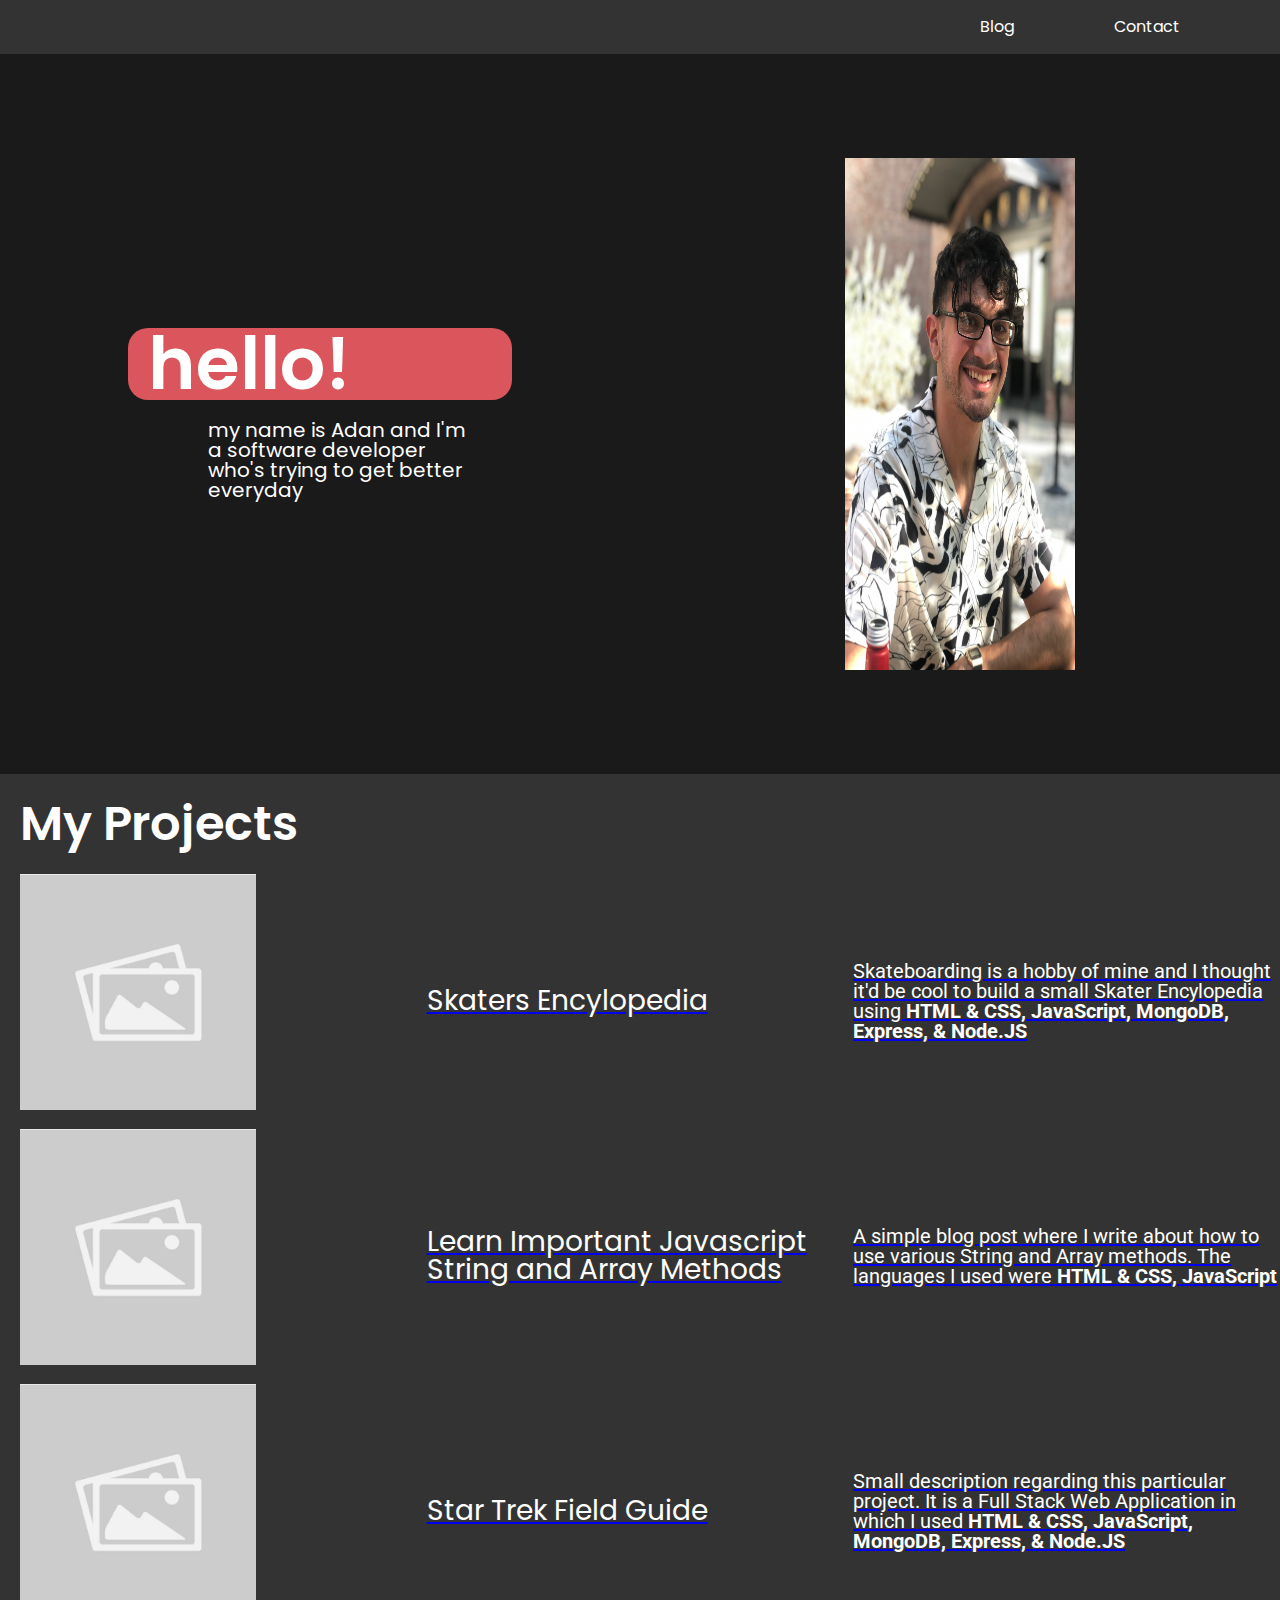
==== index.html @ b574f42c "trying this again" ====
<!DOCTYPE html>
<html lang="en">
<head>
    <meta charset="UTF-8">
    <meta http-equiv="X-UA-Compatible" content="IE=edge">
    <meta name="viewport" content="width=device-width, initial-scale=1.0">
    <title>Landing Page</title>
    <link rel="stylesheet" href="landingPageStyle.css">

    <!-- FONTS -->
    <link rel="stylesheet" href="https://fonts.googleapis.com/css?family=Open+Sans:300,300i,400,400i,600,600i,700,700i|Roboto:300,300i,400,400i,500,500i,600,600i,700,700i|Poppins:300,300i,400,400i,500,500i,600,600i,700,700i">
    <link rel="stylesheet" href="termsStyle.css">


</head>
<body>

    <header>
        <nav>
            <div class="header-imageDiv">
                <img src="#" alt="">
            </div>
            <ul>
                <a href="blogIndex.html">
                    <li>Blog</li>
                </a>
                <a href="#">
                    <li>Contact</li>
                </a>
            </ul>
        </nav>
    </header>

    <main>
        <section>
            <div class="hello-div">
                <h1>hello!</h1>
            </div>
            
            <div class="aboutMe-div">
                <p class="first-para">my name is Adan and I'm a software developer who's trying to get better everyday</p>

            </div>

        </section>
        <section>
            <div class="image-div">
                <img src="./images/me_InVegas.jpg" alt="">
            </div>
        </section>
    </main>

    <div class="h2-class">
        <h2 class="h2-title">My Projects</h2>
    </div>
    <section class="projects-sec">

        <a href="#">
            
            <article class="project-1">
                <div class="proj-img">
                    <img src="images/placeholder_image.jpg" alt="">
                </div>
                <h3> 
                    Skaters Encylopedia
                </h3>
                
                <p>Skateboarding is a hobby of mine and I thought it'd be cool to build a small Skater Encylopedia using <strong> HTML & CSS, JavaScript, MongoDB, Express, & Node.JS </strong>
                </p>
            </article>
        </a>
        <a href="#">
            <article class="project-2">
                <div class="proj-img">
                    <img src="images/placeholder_image.jpg" alt="">
                </div>
                <h3> 
                    Learn Important Javascript String and Array Methods 
                </h3>
                

                <p>A simple blog post where I write about how to use various String and Array methods. The languages I used were<strong> HTML & CSS, JavaScript</strong>
                </p>
                
            </article>
        </a>
        <a href="#">
            <article class="project-3">
                <div class="proj-img">
                    <img src="images/placeholder_image.jpg" alt="">
                </div>
                <h3> 
                    Star Trek Field Guide
                </h3>

                <p>Small description regarding this particular project. It is a Full Stack Web Application in which I used <strong> HTML & CSS, JavaScript, MongoDB, Express, & Node.JS </strong>
                </p>
                
            </article>
        </a>

    </section>
    
</body>
</html>
---- landingPageStyle.css ----
* {
    box-sizing: border-box;
    border: none !important;
  }
  
  /* Clear fix hack */
  .clearfix:after {
       content: ".";
       display: block;
       clear: both;
       visibility: hidden;
       line-height: 0;
       height: 0;
  }
  
  .clear {
      clear: both;
  }

html, body, div, span, applet, object, iframe,
h1, h2, h3, h4, h5, h6, p, blockquote, pre,
a, abbr, acronym, address, big, cite, code,
del, dfn, em, img, ins, kbd, q, s, samp,
small, strike, strong, sub, sup, tt, var,
b, u, i, center,
dl, dt, dd, ol, ul, li,
fieldset, form, label, legend,
table, caption, tbody, tfoot, thead, tr, th, td,
article, aside, canvas, details, embed,
figure, figcaption, footer, header, hgroup,
menu, nav, output, ruby, section, summary,
time, mark, audio, video {
	margin: 0;
	padding: 0;
	border: 0;
	font-size: 100%;
	font: inherit;
	vertical-align: baseline;
}
/* HTML5 display-role reset for older browsers */
article, aside, details, figcaption, figure,
footer, header, hgroup, menu, nav, section {
	display: block;
}
body {
	line-height: 1;
}
ol, ul {
	list-style: none;
}
blockquote, q {
	quotes: none;
}
blockquote:before, blockquote:after,
q:before, q:after {
	content: '';
	content: none;
}
table {
	border-collapse: collapse;
	border-spacing: 0;
}

/* MY CSS */

header {
    height: 6vh;
    /* border: 2px solid black; */
    background-color: #333333;
}

header > nav {
    border: 2px solid lightgreen;
    display: flex;
    height: 100%;
    font-family: 'Poppins', sans-serif;
}

header > nav > .header-imageDiv {
    border: 2px solid brown;
    width: 10%;
}

header > nav > ul {
    display: flex; 
    justify-content: end;
    align-items: center;
    width: 90%;
    border: 2px solid lightcoral;
}

header > nav > ul li {
    border: 2px solid black;
    display: inline-block;
    margin-right: 100px;
    color: white;
}

/* configuring title and small paragraph under here */
main {
    border: 1px solid red;
    height: 80vh;
    display: flex;
}

main > section {
    width: 50%;
    border: 3px solid red;
    background-color: #1a1a1a;

    display: flex;
    flex-direction: column;
    justify-content: center;
    align-items: center;
}

.hello-div {
    background-color: #da555c;
    border-radius: 20px;
    color: white;
    border: 2px solid green;
    width: 60%;
    height: 10%;
    display: flex;
    align-items: center;
}

.hello-div > h1 {
    font-family: 'Poppins', sans-serif;
    font-size: 72px;
    font-weight: 600;
    padding-left: 20px;
}

.aboutMe-div {
    border: 2px solid purple;
    width: 50%;
    padding-left: 48px;
    margin-top: 20px;

}

.first-para {
    border: 2px solid red;
    font-family: 'Poppins', sans-serif;
    color: white;
    font-size: 20px;
    width: 100%;
}

/* .first-para + p {
    border: 2px solid lightgreen;
    font-sipx;
    width: 45%;
} */

.image-div {
    display: flex;
    justify-content: center;
    border: 3px solid green;
}

/* configuring image and image div  under here  */

main > section + section {
    border: 3px solid purple;
    display: flex;
    align-items: center;
}

main > section + section > div > img {
    width: 60%;
}

/* configuring projects section under here */

.h2-class {
    border: 2px solid blue;
    height: 100px;
    display: flex;
    background-color: #333333;
    color: white;
}

.h2-title {
    font-size: 48px;
    font-weight: 600;
    font-family: 'Poppins', sans-serif;
    border: 2px solid green;
    padding-left: 20px;
    display: flex;
    align-items: center;
}

.projects-sec {
    border: 2px solid blue;
    background-color: #333333;
    color: white;
    display: flex;
    flex-direction: column;
    
}

.projects-sec > a {
    border: 2px solid red;

}

.projects-sec > a > article {
    border: 3px solid green;
    display: flex;
    align-items: center;
    color: white;
    text-decoration: none;
}

.proj-img {
    border: 2px solid pink;
    width: 33.3333%;
    padding-bottom: 16px;
}

.proj-img > img {
    width: 60%;
    border: 2px solid black;
    border-top-left-radius: 16px;
    border-bottom-left-radius: 16px;
    padding-left: 20px;
}

.proj-img + h3 {
    border: 2px solid salmon;
    width: 33.3333%;
    font-size: 28px;
    font-family: 'Poppins';
}



.proj-img + h3 + p {
    border: 2px solid lightgreen;
    width: 33.3333%;
    font-size: 20px;
    font-family: 'Roboto';
}

strong {
    font-weight: bold;
}

/* MEDIA QUERIES */

@media (max-width: 600px) {
    main {
        display: flex;
        flex-direction: column;
    }

    main > section {
        width: 100%;
        height: 70%;
    }

    main > section + section > div > img {
        width: 40%;
    }
}
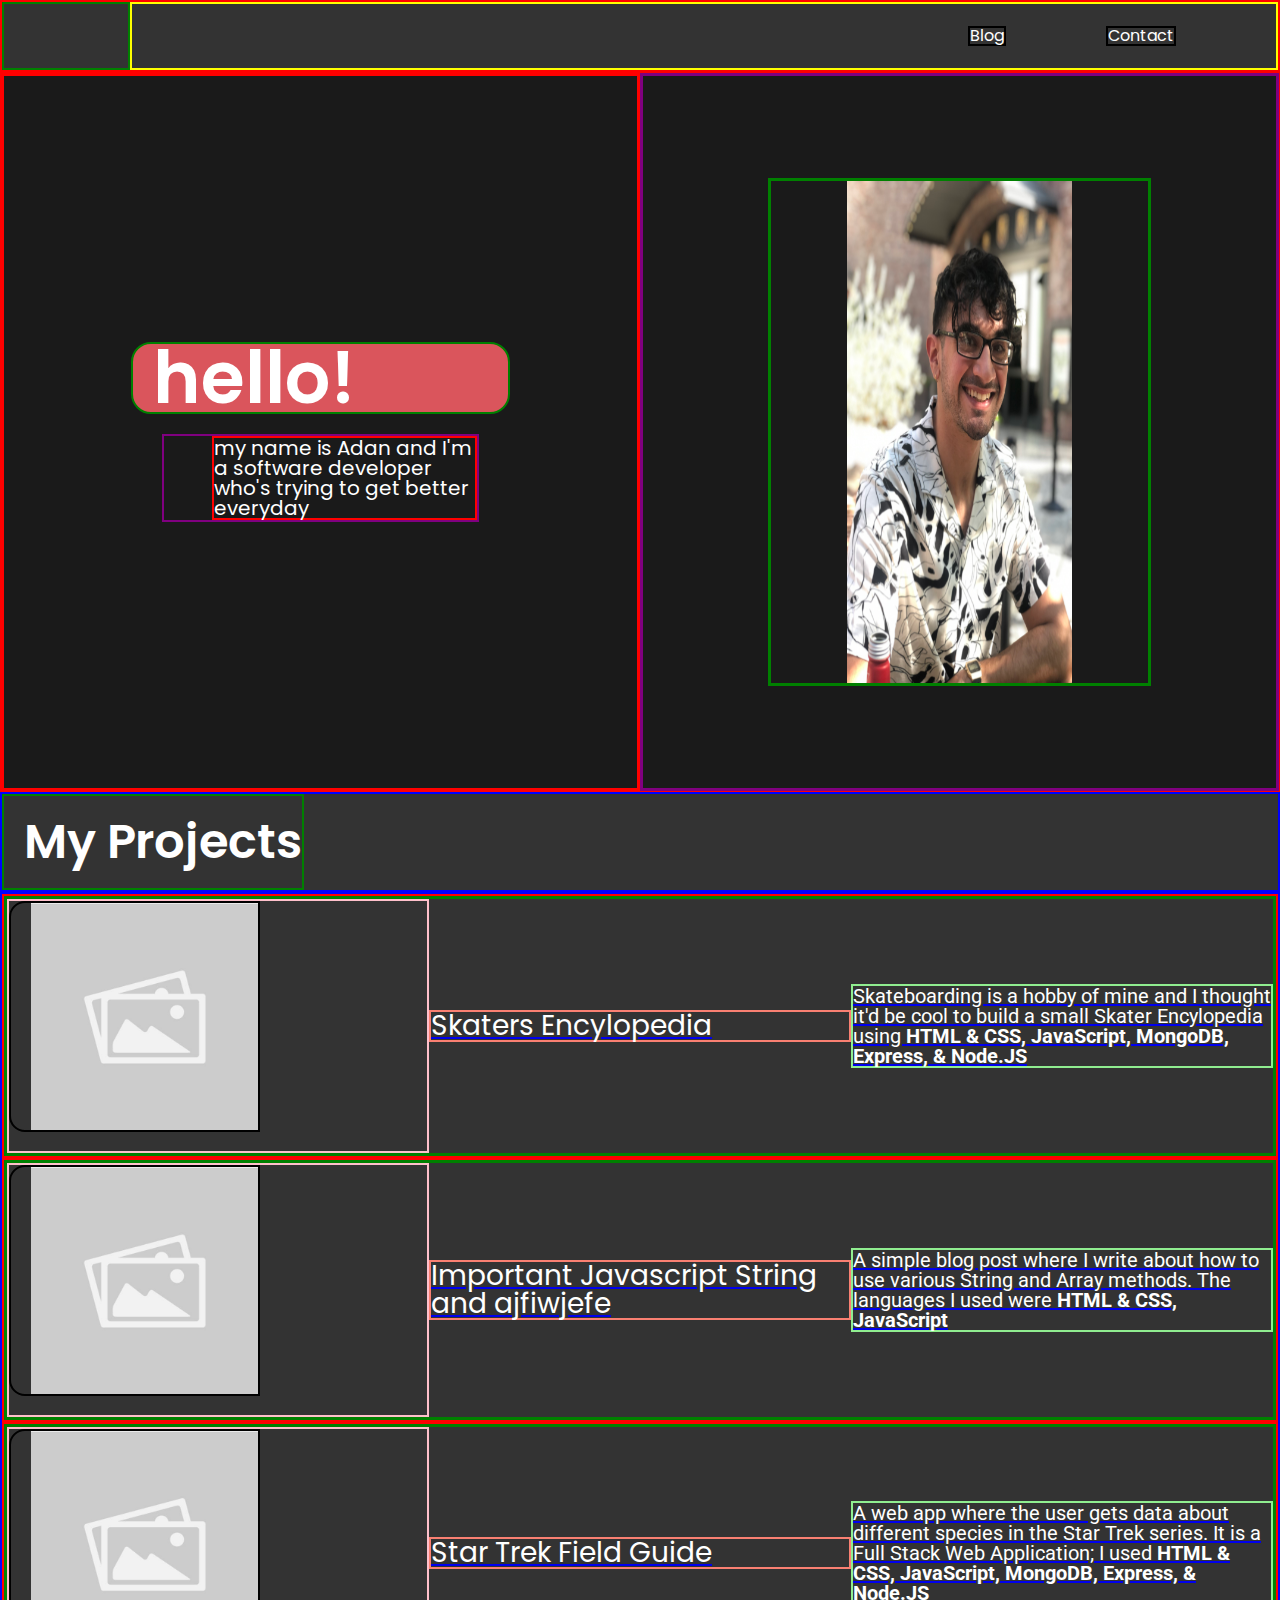
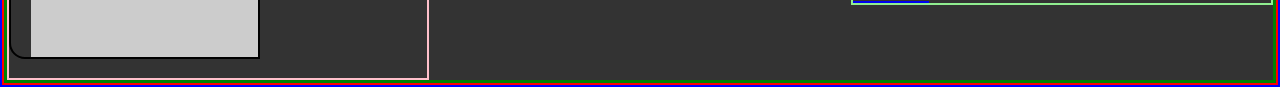
==== commit 02a3bd8c: "more edits" ====
--- a/index.html
+++ b/index.html
@@ -75,7 +75,7 @@
                     <img src="images/placeholder_image.jpg" alt="">
                 </div>
                 <h3> 
-                    Learn Important Javascript String and Array Methods 
+                    Important Javascript String and ajfiwjefe
                 </h3>
                 
 
@@ -93,7 +93,7 @@
                     Star Trek Field Guide
                 </h3>
 
-                <p>Small description regarding this particular project. It is a Full Stack Web Application in which I used <strong> HTML & CSS, JavaScript, MongoDB, Express, & Node.JS </strong>
+                <p>A web app where the user gets data about different species in the Star Trek series. It is a Full Stack Web Application; I used <strong> HTML & CSS, JavaScript, MongoDB, Express, & Node.JS </strong>
                 </p>
                 
             </article>
--- a/landingPageStyle.css
+++ b/landingPageStyle.css
@@ -1,6 +1,6 @@
 * {
     box-sizing: border-box;
-    border: none !important;
+    /* border: none !important; */
   }
   
   /* Clear fix hack */
@@ -64,29 +64,29 @@
 /* MY CSS */
 
 header {
-    height: 6vh;
+    height: 8vh;
     /* border: 2px solid black; */
     background-color: #333333;
 }
 
 header > nav {
-    border: 2px solid lightgreen;
+    border: 2px solid red;
     display: flex;
     height: 100%;
     font-family: 'Poppins', sans-serif;
 }
 
 header > nav > .header-imageDiv {
-    border: 2px solid brown;
+    border: 2px solid green;
     width: 10%;
 }
 
 header > nav > ul {
     display: flex; 
-    justify-content: end;
+    justify-content: flex-end;
     align-items: center;
     width: 90%;
-    border: 2px solid lightcoral;
+    border: 2px solid yellow;
 }
 
 header > nav > ul li {
@@ -251,6 +251,31 @@
 /* MEDIA QUERIES */
 
 @media (max-width: 600px) {
+
+    
+    header > nav > ul {
+        width: 100%;
+        border: 2px solid lightcoral;
+    }
+
+    header > nav > ul li {
+        border: 2px solid black;
+        display: inline-block;
+        color: white;
+        margin-left: 32px;
+    }
+
+    .hello-div {
+        height: 25%;
+    }
+
+    .hello-div > h1 {
+        font-family: 'Poppins', sans-serif;
+        font-size: 56px;
+        font-weight: 600;
+        padding-left: 20px;
+    }
+
     main {
         display: flex;
         flex-direction: column;
@@ -262,6 +287,39 @@
     }
 
     main > section + section > div > img {
-        width: 40%;
+        width: 55%;
+    }
+
+    /* .projects-sec {
+        /* display: flex; */
+        /* flex-direction: column; */
+    /* } */ 
+
+    .projects-sec > a > article {
+        display: flex;
+        flex-direction: column;
+    }
+
+    .proj-img {
+        width: 75%;
+        text-align: center;
+    }
+
+    /* we could use text-align: center to center things also.  */
+
+    .proj-img > img {
+        border: 2px solid yellow;
+        padding-right: 16px;
+        border-radius: 0px;
+    }
+
+    .proj-img + h3 {
+        width: 100%;
+        text-align: center;
+    }
+
+    .proj-img + h3 + p {
+        width: 60%;
+        text-align: center;
     }
 }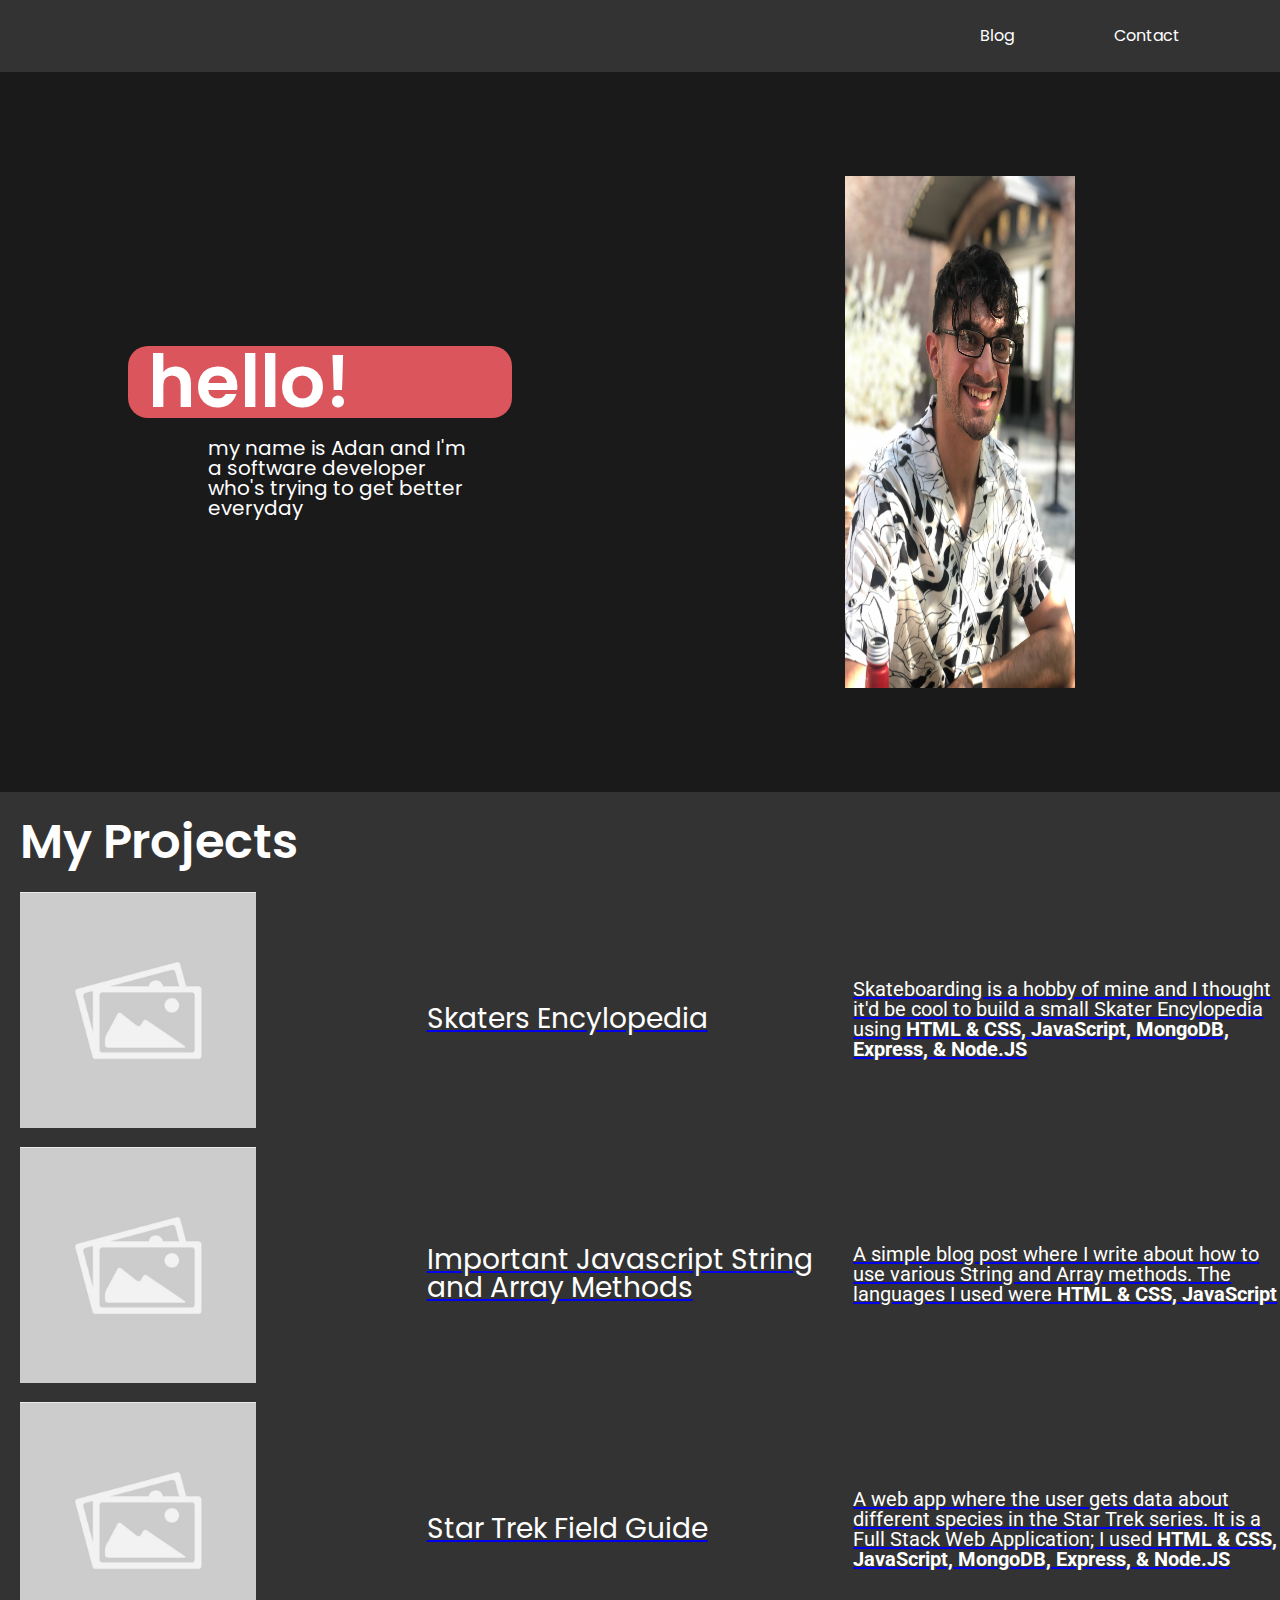
==== commit 07f71d69: "media querie changes" ====
--- a/index.html
+++ b/index.html
@@ -75,7 +75,7 @@
                     <img src="images/placeholder_image.jpg" alt="">
                 </div>
                 <h3> 
-                    Important Javascript String and ajfiwjefe
+                    Important Javascript String and Array Methods
                 </h3>
                 
 
--- a/landingPageStyle.css
+++ b/landingPageStyle.css
@@ -1,6 +1,6 @@
 * {
     box-sizing: border-box;
-    /* border: none !important; */
+    border: none !important;
   }
   
   /* Clear fix hack */
@@ -267,13 +267,24 @@
 
     .hello-div {
         height: 25%;
+        text-align: center;
     }
 
     .hello-div > h1 {
         font-family: 'Poppins', sans-serif;
         font-size: 56px;
         font-weight: 600;
-        padding-left: 20px;
+        border: 1px solid blue;
+        width: 100%;
+        
+    }
+
+    .image-div {
+        margin-bottom: 30px;
+    }
+
+    .image-div > img {
+        border-radius: 16px;
     }
 
     main {
@@ -305,6 +316,16 @@
         text-align: center;
     }
 
+    .h2-class {
+        border: 2px solid red;
+    }
+    
+    .h2-title {
+        width: 100%;
+        display: flex;
+        justify-content: center;
+    }
+
     /* we could use text-align: center to center things also.  */
 
     .proj-img > img {
@@ -321,5 +342,7 @@
     .proj-img + h3 + p {
         width: 60%;
         text-align: center;
+        margin-bottom: 20px;
+        border-bottom: 2px solid black;
     }
 }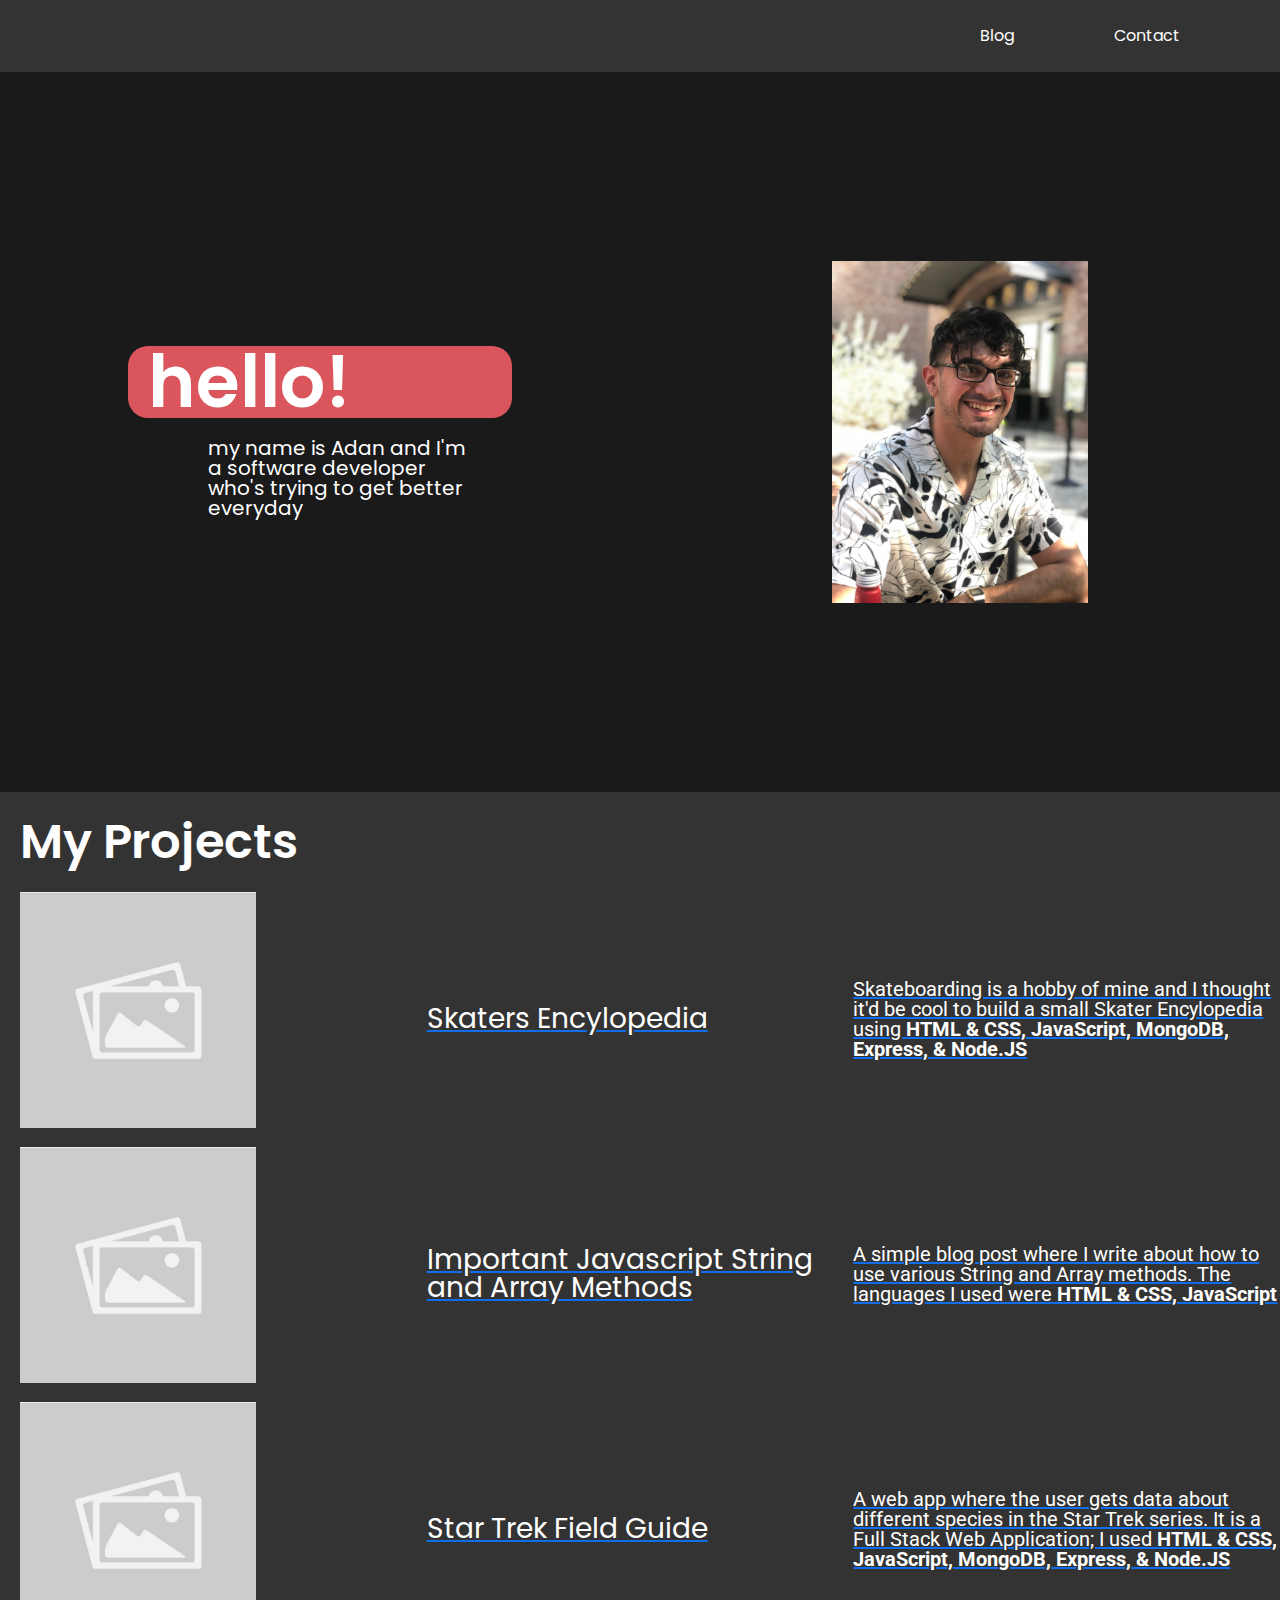
==== commit 9070482a: "added other css modules" ====
--- a/index.html
+++ b/index.html
@@ -7,9 +7,21 @@
     <title>Landing Page</title>
     <link rel="stylesheet" href="landingPageStyle.css">
 
-    <!-- FONTS -->
-    <link rel="stylesheet" href="https://fonts.googleapis.com/css?family=Open+Sans:300,300i,400,400i,600,600i,700,700i|Roboto:300,300i,400,400i,500,500i,600,600i,700,700i|Poppins:300,300i,400,400i,500,500i,600,600i,700,700i">
-    <link rel="stylesheet" href="termsStyle.css">
+    <!-- Google Fonts -->
+  <link href="https://fonts.googleapis.com/css?family=Open+Sans:300,300i,400,400i,600,600i,700,700i|Roboto:300,300i,400,400i,500,500i,600,600i,700,700i|Poppins:300,300i,400,400i,500,500i,600,600i,700,700i" rel="stylesheet">
+
+  <!-- Vendor CSS Files -->
+  <link href="assets/vendor/bootstrap/css/bootstrap.min.css" rel="stylesheet">
+  <link href="assets/vendor/icofont/icofont.min.css" rel="stylesheet">
+  <link href="assets/vendor/boxicons/css/boxicons.min.css" rel="stylesheet">
+  <link href="assets/vendor/owl.carousel/assets/owl.carousel.min.css" rel="stylesheet">
+  <link href="assets/vendor/venobox/venobox.css" rel="stylesheet">
+  <link href="assets/vendor/aos/aos.css" rel="stylesheet">
+
+  <!-- Template Main CSS File -->
+  <link href="/public/assets/css/style2.css" rel="stylesheet">
+  <link href="/public/assets/css/landingPageStyle.css" rel="stylesheet">
+
 
 
 </head>
@@ -101,5 +113,21 @@
 
     </section>
     
+
+  <!-- Vendor JS Files -->
+  <script src="assets/vendor/jquery/jquery.min.js"></script>
+  <script src="assets/vendor/bootstrap/js/bootstrap.bundle.min.js"></script>
+  <script src="assets/vendor/jquery.easing/jquery.easing.min.js"></script>
+  <script src="assets/vendor/php-email-form/validate.js"></script>
+  <script src="assets/vendor/waypoints/jquery.waypoints.min.js"></script>
+  <script src="assets/vendor/counterup/counterup.min.js"></script>
+  <script src="assets/vendor/owl.carousel/owl.carousel.min.js"></script>
+  <script src="assets/vendor/isotope-layout/isotope.pkgd.min.js"></script>
+  <script src="assets/vendor/venobox/venobox.min.js"></script>
+  <script src="assets/vendor/aos/aos.js"></script>
+
+  <!-- Template Main JS File -->
+  <script src="assets/js/main.js"></script>
+
 </body>
 </html>--- a/public/assets/css/style2.css
+++ b/public/assets/css/style2.css
@@ -0,0 +1,2061 @@
+/**
+* Template Name: BizLand - v1.1.0
+* Template URL: https://bootstrapmade.com/bizland-bootstrap-business-template/
+* Author: BootstrapMade.com
+* License: https://bootstrapmade.com/license/
+*/
+
+* {
+    border: none !important;
+  }
+  
+  
+  /*--------------------------------------------------------------
+  # General
+  --------------------------------------------------------------*/
+  body {
+    font-family: "Open Sans", sans-serif;
+    color: #444444;
+    background-color: #f2f6f8;
+  }
+  
+  a {
+    color: #106eea; 
+  }
+  
+  a:hover {
+    color: #3b8af2;
+    text-decoration: none;
+  }
+  
+  h1, h2, h3, h4, h5, h6 {
+    font-family: "Roboto", sans-serif;
+  }
+  
+  /*--------------------------------------------------------------
+  # Preloader
+  --------------------------------------------------------------*/
+  #preloader {
+    position: fixed;
+    top: 0;
+    left: 0;
+    right: 0;
+    bottom: 0;
+    z-index: 9999;
+    overflow: hidden;
+    background: #fff;
+  }
+  
+  #preloader:before {
+    content: "";
+    position: fixed;
+    top: calc(50% - 30px);
+    left: calc(50% - 30px);
+    border: 6px solid #106eea;
+    border-top-color: #e2eefd;
+    border-radius: 50%;
+    width: 60px;
+    height: 60px;
+    -webkit-animation: animate-preloader 1s linear infinite;
+    animation: animate-preloader 1s linear infinite;
+  }
+  
+  @-webkit-keyframes animate-preloader {
+    0% {
+      transform: rotate(0deg);
+    }
+    100% {
+      transform: rotate(360deg);
+    }
+  }
+  
+  @keyframes animate-preloader {
+    0% {
+      transform: rotate(0deg);
+    }
+    100% {
+      transform: rotate(360deg);
+    }
+  }
+  
+  /*--------------------------------------------------------------
+  # Back to top button
+  --------------------------------------------------------------*/
+  .back-to-top {
+    position: fixed;
+    display: none;
+    right: 15px;
+    bottom: 15px;
+    z-index: 99999;
+  }
+  
+  .back-to-top i {
+    display: flex;
+    align-items: center;
+    justify-content: center;
+    font-size: 24px;
+    width: 40px;
+    height: 40px;
+    border-radius: 4px;
+    background: #106eea;
+    color: #fff;
+    transition: all 0.4s;
+  }
+  
+  .back-to-top i:hover {
+    background: #3284f1;
+    color: #fff;
+  }
+  
+  /*--------------------------------------------------------------
+  # Disable aos animation delay on mobile devices
+  --------------------------------------------------------------*/
+  @media screen and (max-width: 768px) {
+    [data-aos-delay] {
+      transition-delay: 0 !important;
+    }
+  }
+  
+  /*--------------------------------------------------------------
+  # Top Bar
+  --------------------------------------------------------------*/
+  #topbar {
+    background: #007fd4;
+    height: 40px;
+    font-size: 14px;
+    transition: all 0.5s;
+    color: #fff;
+  }
+  
+  #topbar.topbar-scrolled {
+    top: -40px;
+  }
+  
+  #topbar .contact-info a {
+    line-height: 1;
+    color: #fff;
+    transition: 0.3s;
+  }
+  
+  #topbar .contact-info a:hover {
+    text-decoration: underline;
+  }
+  
+  #topbar .contact-info i {
+    padding-right: 4px;
+    margin-left: 15px;
+  }
+  
+  #topbar .contact-info i:first-child {
+    margin-left: 0;
+  }
+  
+  #topbar .social-links a {
+    color: rgba(255, 255, 255, 0.6);
+    padding-left: 15px;
+    display: inline-block;
+    line-height: 1px;
+    transition: 0.3s;
+  }
+  
+  #topbar .social-links a:hover {
+    color: #fff;
+  }
+  
+  /*--------------------------------------------------------------
+  # Header
+  --------------------------------------------------------------*/
+  #header {
+    background: #f2f6f8;
+    transition: all 0.5s;
+    z-index: 997;
+    padding: 25px 0;
+    top: 40px;
+    box-shadow: 0px 2px 15px rgba(0, 0, 0, 0.05);
+  }
+  
+  #header.header-scrolled {
+    top: 0;
+    padding: 15px;
+  }
+  
+  #header .logo {
+    font-size: 32px;
+    margin: 0;
+    padding: 0;
+    line-height: 1;
+    font-weight: 600;
+    letter-spacing: 0.8px;
+    font-family: "Poppins", sans-serif;
+  }
+  
+  #header .logo a {
+    color: #222222;
+  }
+  
+  #header .logo a span {
+    color: #106eea;
+  }
+  
+  #header .logo img {
+    max-height: 80px;
+    margin-top: -0px;
+    margin-bottom: -0px;
+  }
+  
+  @media (max-width: 992px) {
+    #header {
+      padding: 15px;
+      top: 0;
+    }
+    #header .logo {
+      font-size: 28px;
+    }
+  }
+  
+  /*--------------------------------------------------------------
+  # Navigation Menu
+  --------------------------------------------------------------*/
+  /* Desktop Navigation */
+  .nav-menu ul {
+    margin: 0;
+    padding: 0;
+    list-style: none;
+  }
+  
+  .nav-menu > ul {
+    display: flex;
+  }
+  
+  .nav-menu > ul > li {
+    position: relative;
+    white-space: nowrap;
+    padding: 10px 0 10px 28px;
+  }
+  
+  .nav-menu a {
+    display: block;
+    position: relative;
+    color: #222222;
+    transition: 0.3s;
+    font-size: 15px;
+    font-weight: 600;
+    padding: 0 3px;
+    font-family: "Open Sans", sans-serif;
+  }
+  
+  .nav-menu > ul > li > a:before {
+    content: "";
+    position: absolute;
+    width: 100%;
+    height: 2px;
+    bottom: -5px;
+    left: 0;
+    background-color: #106eea;
+    visibility: hidden;
+    width: 0px;
+    transition: all 0.3s ease-in-out 0s;
+  }
+  
+  .nav-menu a:hover:before, .nav-menu li:hover > a:before, .nav-menu .active > a:before {
+    visibility: visible;
+    width: 100%;
+  }
+  
+  .nav-menu a:hover, .nav-menu .active > a, .nav-menu li:hover > a {
+    color: #106eea;
+  }
+  
+  .nav-menu .drop-down ul {
+    display: block;
+    position: absolute;
+    left: 26px;
+    top: calc(100% + 30px);
+    z-index: 99;
+    opacity: 0;
+    visibility: hidden;
+    padding: 10px 0;
+    background: #fff;
+    box-shadow: 0px 0px 30px rgba(127, 137, 161, 0.25);
+    transition: 0.3s;
+  }
+  
+  .nav-menu .drop-down:hover > ul {
+    opacity: 1;
+    top: 100%;
+    visibility: visible;
+  }
+  
+  .nav-menu .drop-down li {
+    min-width: 180px;
+    position: relative;
+  }
+  
+  .nav-menu .drop-down ul a {
+    padding: 10px 20px;
+    font-size: 14px;
+    font-weight: 500;
+    text-transform: none;
+    color: #062b5b;
+  }
+  
+  .nav-menu .drop-down ul a:hover, .nav-menu .drop-down ul .active > a, .nav-menu .drop-down ul li:hover > a {
+    color: #106eea;
+  }
+  
+  .nav-menu .drop-down > a:after {
+    content: "\ea99";
+    font-family: IcoFont;
+    padding-left: 5px;
+  }
+  
+  .nav-menu .drop-down .drop-down ul {
+    top: 0;
+    left: calc(100% - 30px);
+  }
+  
+  .nav-menu .drop-down .drop-down:hover > ul {
+    opacity: 1;
+    top: 0;
+    left: 100%;
+  }
+  
+  .nav-menu .drop-down .drop-down > a {
+    padding-right: 35px;
+  }
+  
+  .nav-menu .drop-down .drop-down > a:after {
+    content: "\eaa0";
+    font-family: IcoFont;
+    position: absolute;
+    right: 15px;
+  }
+  
+  @media (max-width: 1366px) {
+    .nav-menu .drop-down .drop-down ul {
+      left: -90%;
+    }
+    .nav-menu .drop-down .drop-down:hover > ul {
+      left: -100%;
+    }
+    .nav-menu .drop-down .drop-down > a:after {
+      content: "\ea9d";
+    }
+  }
+  
+  /* Mobile Navigation */
+  .mobile-nav-toggle {
+    position: fixed;
+    right: 15px;
+    top: 15px;
+    z-index: 9998;
+    border: 0;
+    background: none;
+    font-size: 24px;
+    transition: all 0.4s;
+    outline: none !important;
+    line-height: 1;
+    cursor: pointer;
+    text-align: right;
+  }
+  
+  .mobile-nav-toggle i {
+    color: #222222;
+  }
+  
+  .mobile-nav {
+    position: fixed;
+    top: 55px;
+    right: 15px;
+    bottom: 15px;
+    left: 15px;
+    z-index: 9999;
+    overflow-y: auto;
+    background: #fff;
+    transition: ease-in-out 0.2s;
+    opacity: 0;
+    visibility: hidden;
+    border-radius: 10px;
+    padding: 10px 0;
+  }
+  
+  .mobile-nav * {
+    margin: 0;
+    padding: 0;
+    list-style: none;
+  }
+  
+  .mobile-nav a {
+    display: block;
+    position: relative;
+    color: #222222;
+    padding: 10px 20px;
+    font-weight: 500;
+    outline: none;
+  }
+  
+  .mobile-nav a:hover, .mobile-nav .active > a, .mobile-nav li:hover > a {
+    color: #106eea;
+    text-decoration: none;
+  }
+  
+  .mobile-nav .drop-down > a:after {
+    content: "\ea99";
+    font-family: IcoFont;
+    padding-left: 10px;
+    position: absolute;
+    right: 15px;
+  }
+  
+  .mobile-nav .active.drop-down > a:after {
+    content: "\eaa1";
+  }
+  
+  .mobile-nav .drop-down > a {
+    padding-right: 35px;
+  }
+  
+  .mobile-nav .drop-down ul {
+    display: none;
+    overflow: hidden;
+  }
+  
+  .mobile-nav .drop-down li {
+    padding-left: 20px;
+  }
+  
+  .mobile-nav-overly {
+    width: 100%;
+    height: 100%;
+    z-index: 9997;
+    top: 0;
+    left: 0;
+    position: fixed;
+    background: rgba(9, 9, 9, 0.6);
+    overflow: hidden;
+    display: none;
+    transition: ease-in-out 0.2s;
+  }
+  
+  .mobile-nav-active {
+    overflow: hidden;
+  }
+  
+  .mobile-nav-active .mobile-nav {
+    opacity: 1;
+    visibility: visible;
+  }
+  
+  .mobile-nav-active .mobile-nav-toggle i {
+    color: #fff;
+  }
+  
+  /*--------------------------------------------------------------
+  # Hero Section
+  --------------------------------------------------------------*/
+  #hero {
+    margin-top:150px;
+    width: 100%;
+    height: 50vh;
+    /* background: url("/images/falcon-heights.png") top left; */
+    background: url("/images/bg-10.png") center no-repeat;
+  }
+  
+  #hero:before {
+    content: "";
+    background: rgba(255, 255, 255, 0.0);
+    position: absolute;
+    bottom: 0;
+    top: 0;
+    left: 0;
+    right: 0;
+  }
+  
+  #hero .container {
+    position: relative;
+    padding-top: 132px;
+  }
+  
+  @media (max-width: 992px) {
+    #hero .container {
+      padding-top: 58px;
+    }
+  }
+  
+  #hero h1 {
+    margin-top: -50px;
+    font-size: 48px;
+    font-weight: 300;
+    line-height: 56px;
+    color: #333333;
+    font-family: "Poppins", sans-serif;
+  }
+  
+  #hero h1 span {
+    color: #333333;
+  }
+  
+  #hero h2 {
+    color: #555555;
+    margin: 5px 0px 0px 5px;
+    font-size: 24px;
+    font-weight: 400;
+  }
+  
+  #hero .btn-get-started {
+    font-family: "Roboto", sans-serif;
+    text-transform: uppercase;
+    font-weight: 500;
+    font-size: 14px;
+    letter-spacing: 1px;
+    display: inline-block;
+    padding: 10px 28px;
+    border-radius: 4px;
+    transition: 0.5s;
+    color: #fff;
+    background: #106eea;
+    margin-bottom: 250px;
+    margin-top: 10px;
+    
+  }
+  
+  #hero .btn-get-started:hover {
+    background: #247cf0;
+  }
+  
+  #hero .btn-watch-video {
+    font-size: 16px;
+    display: inline-block;
+    padding: 10px 25px 8px 40px;
+    transition: 0.5s;
+    margin-left: 25px;
+    color: #222222;
+    position: relative;
+    font-weight: 600;
+  }
+  
+  #hero .btn-watch-video i {
+    color: #106eea;
+    font-size: 32px;
+    position: absolute;
+    left: 0;
+    top: 7px;
+    transition: 0.3s;
+  }
+  
+  #hero .btn-watch-video:hover {
+    color: #106eea;
+  }
+  
+  #hero .btn-watch-video:hover i {
+    color: #3b8af2;
+  }
+  
+  @media (min-width: 1024px) {
+    #hero {
+      width: 100%;
+    }
+  }
+  
+  @media (max-width: 768px) {
+    #hero {
+      margin-top: -100px;
+      width: 100%;
+      height: 80vh;
+      padding-bottom: 20px;
+    }
+    #hero h1 {
+      color: #fff;
+      font-weight: 300;
+      margin-top: 600px;
+      font-size: 36px;
+      line-height: 36px;
+    }
+    #hero h2 {
+      color: #fff;
+      font-size: 20px;
+      line-height: 24px;
+      margin-bottom: 10px;
+    }
+    #hero .btn-get-started, #hero .btn-watch-video {
+      margin-top: 0px;
+      font-size: 13px;
+    }
+  }
+  
+  
+  
+  @media (max-height: 500px) {
+    #hero {
+      height: 120vh;
+    }
+  }
+  
+  /*--------------------------------------------------------------
+  # Sections General
+  --------------------------------------------------------------*/
+  
+  
+  
+  section {
+    overflow: hidden;
+  }
+  
+  .section-bg {
+    background-color: #f2f6f8;
+  }
+  
+  .section-title {
+    text-align: center;
+    padding-bottom: 30px;
+    border: 2px solid red;
+  }
+  
+  .section-title h2 {
+    font-size: 13px;
+    letter-spacing: 1px;
+    font-weight: 700;
+    padding: 8px 20px;
+    margin: 0;
+    background: #e7f1fd;
+    color: #106eea;
+    display: inline-block;
+    text-transform: uppercase;
+    border-radius: 50px;
+  }
+  
+  .section-title h3 {
+    margin: 15px 0 0 0;
+    font-size: 32px;
+    font-weight: 700;
+  }
+  
+  .section-title h3 span {
+    color: #106eea;
+  }
+  
+  .section-title p {
+    margin: 15px auto 0 auto;
+    font-weight: 600;
+  }
+  
+  .FAQ-section {
+    border: 3px solid rgb(58, 58, 58);
+    width: 85%;
+    margin: 0 auto;
+  }
+  
+  .FAQ-top-section {
+    border: 2px solid green;
+    display: flex;
+    flex-direction: column;
+    /* margin: 0 auto; */
+    width: 100%;
+  }
+  
+  
+  .FAQ-top-section > .faq-title {
+    font-size: 40px;
+    font-weight: 400;
+    text-align: left;
+    padding-left: 16px;
+    /* padding-top: 16px; */
+    
+    border: 2px solid red;
+  
+  }
+  
+  .FAQ-top-section > .faq-span {
+    display: block;
+    text-align: left;
+    font-size: 32px;
+    font-weight: lighter;
+    text-align: left;
+    padding-left: 16px;
+    padding-top: 12px;
+    border: 2px solid lightblue;
+  }
+  
+  .FAQ-containers {
+    border: 2px solid blue;
+    display: flex;
+    margin-top: 12px;
+  }
+  
+  .FAQ-containers .section-title {
+    width: 33.3333%;
+    
+  } 
+  
+  .FAQ-containers .section-title .customer-service-title {
+    padding-top: 16px;
+    padding-left: 16px;
+    border: 2px solid lightgreen;
+    text-align: left;
+    
+  } 
+  
+  .FAQ-containers .section-title h6 {
+    padding-top: 12px;
+    padding-left: 16px;
+    text-align: left;
+    
+  } 
+  
+  .FAQ-containers .section-title > ul li {
+    list-style: square;
+  }
+  
+  .list-class {
+    border: 2px solid red;
+    width: 60%;
+  }
+  
+  .steps {
+    border: 2px solid red;
+    /* display: flex; */
+    flex-direction: column;
+    width: 100%;
+    /* margin-top: 30px; */
+  }
+  
+  .steps-roww {
+    border: 2px solid green;
+    /* justify-content: center; */
+    text-align: center;
+    width: 70%;
+    margin: 0 auto;
+    flex-direction: column;
+    border-bottom: 1px solid black;
+    /* border-radius: 12px; */
+  }
+  
+  .steps-roww:last-child {
+    border-bottom: none;
+  }
+  
+  .steps-roww > span {
+    border: 2px solid blue;
+    width: 15%;
+    /* height: 28px; */
+    background-color: #106eea;
+    color: white;
+    border-radius: 10px;
+    font-weight: bold;
+    margin-top: 20px;
+  }
+  
+  .steps-roww > span + img {
+    border: 2px solid lightblue;
+    width: 100%;
+    margin: 12px auto 0 auto;
+  }
+  
+  .steps-roww > span + img + p {
+    border: 2px solid lightblue;
+    margin-top: 16px;
+  }
+  
+  @media (max-width: 992px) {
+    .steps-roww > span {
+      border: 2px solid blue;
+      width: 20%;
+      /* height: 28px; */
+      background-color: #106eea;
+      color: white;
+      border-radius: 10px;
+      font-weight: bold;
+      margin-top: 20px;
+    }
+  
+    .contact {
+      margin-top: 100px;
+    }
+  
+    /* this ^ doesn't work because of the cascading. It keeps the ".contact" attributes from the selector all the way in the bottom. Thinking of allocating these media queries to the bottom. */
+  }
+  
+  
+  @media (max-width: 768px) {
+    .steps-roww > span {
+      /* border: 2px solid blue; */
+      width: 25%;
+      /* height: 28px; */
+      background-color: #106eea;
+      color: white;
+      border-radius: 10px;
+      font-weight: bold;
+      margin-top: 20px;
+    }
+  
+    .steps-roww > span + img {
+      /* border: 2px solid lightblue; */
+      width: 80%;
+      /* margin: 12px auto 0 auto; */
+    }
+  }
+  
+  @media (min-width: 1024px) {
+    .section-title p {
+      width: 50%;
+    }
+  }
+  
+  /*--------------------------------------------------------------
+  # Breadcrumbs
+  --------------------------------------------------------------*/
+  .breadcrumbs {
+    padding: 20px 0;
+    background-color: #f2f6f8;
+    min-height: 40px;
+    margin-top: 134px;
+  }
+  
+  @media (max-width: 992px) {
+    .breadcrumbs {
+      margin-top: 58px;
+    }
+  }
+  
+  .breadcrumbs h2 {
+    font-size: 24px;
+    font-weight: 300;
+    margin: 0;
+  }
+  
+  @media (max-width: 992px) {
+    .breadcrumbs h2 {
+      margin: 0 0 10px 0;
+    }
+  }
+  
+  .breadcrumbs ol {
+    display: flex;
+    flex-wrap: wrap;
+    list-style: none;
+    padding: 0;
+    margin: 0;
+    font-size: 14px;
+  }
+  
+  .breadcrumbs ol li + li {
+    padding-left: 10px;
+  }
+  
+  .breadcrumbs ol li + li::before {
+    display: inline-block;
+    padding-right: 10px;
+    color: #6c757d;
+    content: "/";
+  }
+  
+  @media (max-width: 768px) {
+    .breadcrumbs .d-flex {
+      display: block !important;
+    }
+    .breadcrumbs ol {
+      display: block;
+    }
+    .breadcrumbs ol li {
+      display: inline-block;
+    }
+  }
+  
+  /*--------------------------------------------------------------
+  # Featured Services
+  --------------------------------------------------------------*/
+  .featured-services .icon-box {
+    padding: 30px;
+    position: relative;
+    overflow: hidden;
+    background: #fff;
+    box-shadow: 0 0 29px 0 rgba(68, 88, 144, 0.12);
+    transition: all 0.3s ease-in-out;
+    border-radius: 8px;
+    z-index: 1;
+  }
+  
+  .featured-services .icon-box::before {
+    content: '';
+    position: absolute;
+    background: #cbe0fb;
+    right: 0;
+    left: 0;
+    bottom: 0;
+    top: 100%;
+    transition: all 0.3s;
+    z-index: -1;
+  }
+  
+  .featured-services .icon-box:hover::before {
+    background: #106eea;
+    top: 0;
+    border-radius: 0px;
+  }
+  
+  .featured-services .icon {
+    margin-bottom: 15px;
+  }
+  
+  .featured-services .icon i {
+    font-size: 48px;
+    line-height: 1;
+    color: #106eea;
+    transition: all 0.3s ease-in-out;
+  }
+  
+  .featured-services .title {
+    font-weight: 700;
+    margin-bottom: 15px;
+    font-size: 18px;
+  }
+  
+  .featured-services .title a {
+    color: #111;
+  }
+  
+  .featured-services .description {
+    font-size: 15px;
+    line-height: 28px;
+    margin-bottom: 0;
+  }
+  
+  .featured-services .icon-box:hover .title a, .featured-services .icon-box:hover .description {
+    color: #fff;
+  }
+  
+  .featured-services .icon-box:hover .icon i {
+    color: #fff;
+  }
+  
+  /*--------------------------------------------------------------
+  # About
+  --------------------------------------------------------------*/
+  
+  .about {
+    padding-top: 90px;
+  }
+  
+  .about .content h3 {
+    font-weight: 600;
+    font-size: 26px;
+  }
+  
+  .about .content ul {
+    list-style: none;
+    padding: 0;
+  }
+  
+  .about .content ul li {
+    display: flex;
+    align-items: flex-start;
+    margin-bottom: 35px;
+  }
+  
+  .about .content ul li:first-child {
+    margin-top: 35px;
+  }
+  
+  .about .content ul i {
+    background: #f2f6f8;
+    box-shadow: 0px 6px 15px rgba(16, 110, 234, 0.12);
+    font-size: 24px;
+    padding: 20px;
+    margin-right: 15px;
+    color: #106eea;
+    border-radius: 50px;
+  }
+  
+  .about .content ul h5 {
+    font-size: 18px;
+    color: #777777;
+  }
+  
+  .about .content ul p {
+    font-size: 15px;
+  }
+  
+  .about .content p:last-child {
+    margin-bottom: 0;
+  }
+  
+  /*--------------------------------------------------------------
+  # Skills
+  --------------------------------------------------------------*/
+  .skills .progress {
+    height: 50px;
+    display: block;
+    background: none;
+  }
+  
+  .skills .progress .skill {
+    padding: 10px 0;
+    margin: 0 0 6px 0;
+    text-transform: uppercase;
+    display: block;
+    font-weight: 600;
+    font-family: "Poppins", sans-serif;
+    color: #222222;
+  }
+  
+  .skills .progress .skill .val {
+    float: right;
+    font-style: normal;
+  }
+  
+  .skills .progress-bar-wrap {
+    background: #e2eefd;
+  }
+  
+  .skills .progress-bar {
+    width: 1px;
+    height: 10px;
+    transition: .9s;
+    background-color: #106eea;
+  }
+  
+  /*--------------------------------------------------------------
+  # Counts
+  --------------------------------------------------------------*/
+  .counts {
+    padding: 70px 0 60px;
+  }
+  
+  .counts .count-box {
+    padding: 30px 30px 25px 30px;
+    width: 100%;
+    position: relative;
+    text-align: center;
+    background: #f2f6f8;
+  }
+  
+  .counts .count-box i {
+    position: absolute;
+    top: -28px;
+    left: 50%;
+    transform: translateX(-50%);
+    font-size: 24px;
+    background: #106eea;
+    padding: 12px;
+    color: #fff;
+    border-radius: 50px;
+    border: 5px solid #fff;
+  }
+  
+  .counts .count-box span {
+    font-size: 36px;
+    display: block;
+    font-weight: 600;
+    color: #062b5b;
+  }
+  
+  .counts .count-box p {
+    padding: 0;
+    margin: 0;
+    font-family: "Roboto", sans-serif;
+    font-size: 14px;
+  }
+  
+  /*--------------------------------------------------------------
+  # Clients
+  --------------------------------------------------------------*/
+  .clients {
+    padding: 15px 0;
+    text-align: center;
+  }
+  
+  .clients img {
+    max-width: 45%;
+    transition: all 0.4s ease-in-out;
+    display: inline-block;
+    padding: 15px 0;
+  }
+  
+  .clients img:hover {
+    transform: scale(1.15);
+  }
+  
+  @media (max-width: 768px) {
+    .clients img {
+      max-width: 40%;
+    }
+  }
+  
+  /*--------------------------------------------------------------
+  # Services
+  --------------------------------------------------------------*/
+  .services .icon-box {
+    text-align: center;
+    border: 1px solid #e2eefd;
+    padding: 80px 20px;
+    transition: all ease-in-out 0.3s;
+    background: #fff;
+  }
+  
+  .services .icon-box .icon {
+    margin: 0 auto;
+    width: 64px;
+    height: 64px;
+    background: #f2f6f8;
+    border-radius: 4px;
+    border: 1px solid #deebfd;
+    display: flex;
+    align-items: center;
+    justify-content: center;
+    margin-bottom: 20px;
+    transition: ease-in-out 0.3s;
+  }
+  
+  .services .icon-box .icon i {
+    color: #3b8af2;
+    font-size: 28px;
+    transition: ease-in-out 0.3s;
+  }
+  
+  .services .icon-box h4 {
+    font-weight: 700;
+    margin-bottom: 15px;
+    font-size: 24px;
+  }
+  
+  .services .icon-box h4 a {
+    color: #222222;
+    transition: ease-in-out 0.3s;
+  }
+  
+  .services .icon-box p {
+    line-height: 24px;
+    font-size: 14px;
+    margin-bottom: 0;
+  }
+  
+  .services .icon-box:hover {
+    border-color: #fff;
+    box-shadow: 0px 0 25px 0 rgba(16, 110, 234, 0.1);
+  }
+  
+  .services .icon-box:hover h4 a, .services .icon-box:hover .icon i {
+    color: #106eea;
+  }
+  
+  .services .icon-box:hover .icon {
+    border-color: #106eea;
+  }
+  
+  /*--------------------------------------------------------------
+  # Testimonials
+  --------------------------------------------------------------*/
+  .testimonials {
+    padding: 80px 0;
+    background: url("../img/testimonials-bg.jpg") no-repeat;
+    background-position: center center;
+    background-size: cover;
+    position: relative;
+  }
+  
+  .testimonials::before {
+    content: "";
+    position: absolute;
+    left: 0;
+    right: 0;
+    top: 0;
+    bottom: 0;
+    background: rgba(0, 0, 0, 0.7);
+  }
+  
+  .testimonials .section-header {
+    margin-bottom: 40px;
+  }
+  
+  .testimonials .testimonial-item {
+    text-align: center;
+    color: #fff;
+  }
+  
+  .testimonials .testimonial-item .testimonial-img {
+    width: 100px;
+    border-radius: 50%;
+    border: 6px solid rgba(255, 255, 255, 0.15);
+    margin: 0 auto;
+  }
+  
+  .testimonials .testimonial-item h3 {
+    font-size: 20px;
+    font-weight: bold;
+    margin: 10px 0 5px 0;
+    color: #fff;
+  }
+  
+  .testimonials .testimonial-item h4 {
+    font-size: 14px;
+    color: #ddd;
+    margin: 0 0 15px 0;
+  }
+  
+  .testimonials .testimonial-item .quote-icon-left, .testimonials .testimonial-item .quote-icon-right {
+    color: rgba(255, 255, 255, 0.4);
+    font-size: 26px;
+  }
+  
+  .testimonials .testimonial-item .quote-icon-left {
+    display: inline-block;
+    left: -5px;
+    position: relative;
+  }
+  
+  .testimonials .testimonial-item .quote-icon-right {
+    display: inline-block;
+    right: -5px;
+    position: relative;
+    top: 10px;
+  }
+  
+  .testimonials .testimonial-item p {
+    font-style: italic;
+    margin: 0 auto 15px auto;
+    color: #eee;
+  }
+  
+  .testimonials .owl-nav, .testimonials .owl-dots {
+    margin-top: 5px;
+    text-align: center;
+  }
+  
+  .testimonials .owl-dot {
+    display: inline-block;
+    margin: 0 5px;
+    width: 12px;
+    height: 12px;
+    border-radius: 50%;
+    background-color: rgba(255, 255, 255, 0.4) !important;
+  }
+  
+  .testimonials .owl-dot.active {
+    background-color: #106eea !important;
+  }
+  
+  @media (min-width: 1024px) {
+    .testimonials {
+      background-attachment: fixed;
+    }
+  }
+  
+  @media (min-width: 992px) {
+    .testimonials .testimonial-item p {
+      width: 80%;
+    }
+  }
+  
+  /*--------------------------------------------------------------
+  # Portfolio
+  --------------------------------------------------------------*/
+  .portfolio #portfolio-flters {
+    padding: 0;
+    margin: 0 auto 15px auto;
+    list-style: none;
+    text-align: center;
+    border-radius: 50px;
+    padding: 2px 15px;
+  }
+  
+  .portfolio #portfolio-flters li {
+    cursor: pointer;
+    display: inline-block;
+    padding: 10px 15px 8px 15px;
+    font-size: 16px;
+    font-weight: 600;
+    line-height: 1;
+    text-transform: uppercase;
+    color: #444444;
+    margin-bottom: 5px;
+    transition: all 0.3s ease-in-out;
+  }
+  
+  .portfolio #portfolio-flters li:hover, .portfolio #portfolio-flters li.filter-active {
+    color: #106eea;
+  }
+  
+  .portfolio #portfolio-flters li:last-child {
+    margin-right: 0;
+  }
+  
+  .portfolio .portfolio-item {
+    margin-bottom: 30px;
+  }
+  
+  .portfolio .portfolio-item .portfolio-info {
+    opacity: 0;
+    position: absolute;
+    left: 30px;
+    right: 30px;
+    bottom: 0;
+    z-index: 3;
+    transition: all ease-in-out 0.3s;
+    background: rgba(255, 255, 255, 0.9);
+    padding: 15px;
+  }
+  
+  .portfolio .portfolio-item .portfolio-info h4 {
+    font-size: 18px;
+    color: #fff;
+    font-weight: 600;
+    color: #222222;
+  }
+  
+  .portfolio .portfolio-item .portfolio-info p {
+    color: #555555;
+    font-size: 14px;
+    margin-bottom: 0;
+  }
+  
+  .portfolio .portfolio-item .portfolio-info .preview-link, .portfolio .portfolio-item .portfolio-info .details-link {
+    position: absolute;
+    right: 40px;
+    font-size: 24px;
+    top: calc(50% - 18px);
+    color: #3c3c3c;
+  }
+  
+  .portfolio .portfolio-item .portfolio-info .preview-link:hover, .portfolio .portfolio-item .portfolio-info .details-link:hover {
+    color: #106eea;
+  }
+  
+  .portfolio .portfolio-item .portfolio-info .details-link {
+    right: 10px;
+  }
+  
+  .portfolio .portfolio-item .portfolio-links {
+    opacity: 0;
+    left: 0;
+    right: 0;
+    text-align: center;
+    z-index: 3;
+    position: absolute;
+    transition: all ease-in-out 0.3s;
+  }
+  
+  .portfolio .portfolio-item .portfolio-links a {
+    color: #fff;
+    margin: 0 2px;
+    font-size: 28px;
+    display: inline-block;
+    transition: 0.3s;
+  }
+  
+  .portfolio .portfolio-item .portfolio-links a:hover {
+    color: #6ba7f5;
+  }
+  
+  .portfolio .portfolio-item:hover .portfolio-info {
+    opacity: 1;
+    bottom: 20px;
+  }
+  
+  /*--------------------------------------------------------------
+  # Portfolio Details
+  --------------------------------------------------------------*/
+  .portfolio-details {
+    padding-top: 30px;
+  }
+  
+  .portfolio-details .portfolio-details-container {
+    position: relative;
+  }
+  
+  .portfolio-details .portfolio-details-carousel {
+    position: relative;
+    z-index: 1;
+  }
+  
+  .portfolio-details .portfolio-details-carousel .owl-nav, .portfolio-details .portfolio-details-carousel .owl-dots {
+    margin-top: 5px;
+    text-align: left;
+  }
+  
+  .portfolio-details .portfolio-details-carousel .owl-dot {
+    display: inline-block;
+    margin: 0 10px 0 0;
+    width: 12px;
+    height: 12px;
+    border-radius: 50%;
+    background-color: #ddd !important;
+  }
+  
+  .portfolio-details .portfolio-details-carousel .owl-dot.active {
+    background-color: #106eea !important;
+  }
+  
+  .portfolio-details .portfolio-info {
+    padding: 30px;
+    position: absolute;
+    right: 0;
+    bottom: -70px;
+    background: #fff;
+    box-shadow: 0px 2px 15px rgba(0, 0, 0, 0.1);
+    z-index: 2;
+  }
+  
+  .portfolio-details .portfolio-info h3 {
+    font-size: 22px;
+    font-weight: 700;
+    margin-bottom: 20px;
+    padding-bottom: 20px;
+    border-bottom: 1px solid #eee;
+  }
+  
+  .portfolio-details .portfolio-info ul {
+    list-style: none;
+    padding: 0;
+    font-size: 15px;
+  }
+  
+  .portfolio-details .portfolio-info ul li + li {
+    margin-top: 10px;
+  }
+  
+  .portfolio-details .portfolio-description {
+    padding-top: 50px;
+  }
+  
+  .portfolio-details .portfolio-description h2 {
+    width: 50%;
+    font-size: 26px;
+    font-weight: 700;
+    margin-bottom: 20px;
+  }
+  
+  .portfolio-details .portfolio-description p {
+    padding: 0 0 0 0;
+  }
+  
+  @media (max-width: 768px) {
+    .portfolio-details .portfolio-description h2 {
+      width: 100%;
+    }
+    .portfolio-details .portfolio-info {
+      position: static;
+      margin-top: 30px;
+    }
+  }
+  
+  /*--------------------------------------------------------------
+  # Team
+  --------------------------------------------------------------*/
+  .team {
+    padding: 60px 0;
+  }
+  
+  .team .member {
+    margin-bottom: 20px;
+    overflow: hidden;
+    border-radius: 4px;
+    background: #fff;
+    box-shadow: 0px 2px 15px rgba(16, 110, 234, 0.15);
+  }
+  
+  .team .member .member-img {
+    position: relative;
+    overflow: hidden;
+  }
+  
+  .team .member .social {
+    position: absolute;
+    left: 0;
+    bottom: 30px;
+    right: 0;
+    opacity: 0;
+    transition: ease-in-out 0.3s;
+    text-align: center;
+  }
+  
+  .team .member .social a {
+    transition: color 0.3s;
+    color: #222222;
+    margin: 0 3px;
+    padding-top: 7px;
+    border-radius: 4px;
+    width: 36px;
+    height: 36px;
+    background: rgba(16, 110, 234, 0.8);
+    display: inline-block;
+    transition: ease-in-out 0.3s;
+    color: #fff;
+  }
+  
+  .team .member .social a:hover {
+    background: #3b8af2;
+  }
+  
+  .team .member .social i {
+    font-size: 18px;
+  }
+  
+  .team .member .member-info {
+    padding: 25px 15px;
+  }
+  
+  .team .member .member-info h4 {
+    font-weight: 700;
+    margin-bottom: 5px;
+    font-size: 18px;
+    color: #222222;
+  }
+  
+  .team .member .member-info span {
+    display: block;
+    font-size: 13px;
+    font-weight: 400;
+    color: #aaaaaa;
+  }
+  
+  .team .member .member-info p {
+    font-style: italic;
+    font-size: 14px;
+    line-height: 26px;
+    color: #777777;
+  }
+  
+  .team .member:hover .social {
+    opacity: 1;
+    bottom: 15px;
+  }
+  
+  /*--------------------------------------------------------------
+  # Pricing
+  --------------------------------------------------------------*/
+  .pricing{
+    padding-top:90px;
+  }
+  
+  .pricing .box {
+    padding: 20px;
+    background: #fff;
+    text-align: center;
+    box-shadow: 0px 0px 4px rgba(0, 0, 0, 0.12);
+    border-radius: 5px;
+    position: relative;
+    overflow: hidden;
+  }
+  
+  .pricing .box h3 {
+    font-weight: 400;
+    margin: -20px -20px 20px -20px;
+    padding: 20px 15px;
+    font-size: 16px;
+    font-weight: 600;
+    color: #777777;
+    background: #f8f8f8;
+  }
+  
+  .pricing .box h4 {
+    font-size: 36px;
+    color: #106eea;
+    font-weight: 600;
+    font-family: "Poppins", sans-serif;
+    margin-bottom: 20px;
+  }
+  
+  .pricing .box h4 sup {
+    font-size: 20px;
+    top: -15px;
+    left: -3px;
+  }
+  
+  .pricing .box h4 span {
+    color: #bababa;
+    font-size: 16px;
+    font-weight: 300;
+  }
+  
+  .pricing .box ul {
+    padding: 0;
+    list-style: none;
+    color: #444444;
+    text-align: center;
+    line-height: 20px;
+    font-size: 14px;
+  }
+  
+  .pricing .box ul li {
+    padding-bottom: 16px;
+  }
+  
+  .pricing .box ul i {
+    color: #106eea;
+    font-size: 18px;
+    padding-right: 4px;
+  }
+  
+  .pricing .box ul .na {
+    color: #ccc;
+    text-decoration: line-through;
+  }
+  
+  .pricing .btn-wrap {
+    margin: 20px -20px -20px -20px;
+    padding: 20px 15px;
+    background: #f8f8f8;
+    text-align: center;
+  }
+  
+  .pricing .btn-buy {
+    background: #106eea;
+    display: inline-block;
+    padding: 8px 35px 10px 35px;
+    border-radius: 4px;
+    color: #fff;
+    transition: none;
+    font-size: 14px;
+    font-weight: 400;
+    font-family: "Roboto", sans-serif;
+    font-weight: 600;
+    transition: 0.3s;
+  }
+  
+  .pricing .btn-buy:hover {
+    background: #3b8af2;
+  }
+  
+  .pricing .featured h3 {
+    color: #fff;
+    background: #106eea;
+  }
+  
+  .pricing .advanced {
+    width: 200px;
+    position: absolute;
+    top: 18px;
+    right: -68px;
+    transform: rotate(45deg);
+    z-index: 1;
+    font-size: 14px;
+    padding: 1px 0 3px 0;
+    background: #106eea;
+    color: #fff;
+  }
+  
+  /*--------------------------------------------------------------
+  # Frequently Asked Questions
+  --------------------------------------------------------------*/
+  .faq {
+    padding: 60px 0;
+  }
+  
+  .faq .faq-list {
+    padding: 0;
+    list-style: none;
+  }
+  
+  .faq .faq-list li {
+    padding: 0 0 20px 25px;
+  }
+  
+  .faq .faq-list a {
+    display: block;
+    position: relative;
+    font-family: #106eea;
+    font-size: 18px;
+    font-weight: 500;
+  }
+  
+  .faq .faq-list i {
+    font-size: 18px;
+    position: absolute;
+    left: -25px;
+    top: 6px;
+  }
+  
+  .faq .faq-list p {
+    margin-bottom: 20px;
+    font-size: 15px;
+  }
+  
+  .faq .faq-list a.collapse {
+    color: #106eea;
+  }
+  
+  .faq .faq-list a.collapsed {
+    color: #343a40;
+  }
+  
+  .faq .faq-list a.collapsed:hover {
+    color: #106eea;
+  }
+  
+  .faq .faq-list a.collapsed i::before {
+    content: "\eab2" !important;
+  }
+  
+  /*--------------------------------------------------------------
+  # Contact
+  --------------------------------------------------------------*/
+  
+  .contact{
+    margin-top:200px;
+    
+  }
+  
+  .contact .info-box {
+    background: #fff;
+    color: #444444;
+    text-align: center;
+    box-shadow: 0 0 30px rgba(214, 215, 216, 0.3);
+    padding: 20px 0 30px 0;
+    border-radius: 5px;
+  }
+  
+  .contact .info-box i {
+    font-size: 32px;
+    color: #106eea;
+    border-radius: 50%;
+    padding: 8px;
+    border: 2px dotted #b3d1fa;
+  }
+  
+  .contact .info-box h3 {
+    font-size: 20px;
+    color: #777777;
+    font-weight: 700;
+    margin: 10px 0;
+  }
+  
+  .contact .info-box p {
+    padding: 0;
+    line-height: 24px;
+    font-size: 14px;
+    margin-bottom: 0;
+  }
+  
+  .contact .php-email-form {
+    border-radius: 5px;
+    background: #fff;
+    box-shadow: 0 0 30px rgba(214, 215, 216, 0.4);
+    padding: 30px;
+  }
+  
+  .contact .php-email-form .validate {
+    display: none;
+    color: red;
+    margin: 0 0 15px 0;
+    font-weight: 400;
+    font-size: 13px;
+  }
+  
+  .contact .php-email-form .error-message {
+   
+    color: #fff;
+    background: #ed3c0d;
+    text-align: left;
+    padding: 15px;
+    font-weight: 600;
+  }
+  
+  .contact .php-email-form .error-message br + br {
+    margin-top: 25px;
+  }
+  
+  .contact .php-email-form .sent-message {
+   
+    color: #fff;
+    background: #18d26e;
+    text-align: center;
+    padding: 15px;
+    font-weight: 600;
+  }
+  
+  .contact .php-email-form .loading {
+    display: none;
+    background: #fff;
+    text-align: center;
+    padding: 15px;
+  }
+  
+  .contact .php-email-form .loading:before {
+    content: "";
+    display: inline-block;
+    border-radius: 50%;
+    width: 24px;
+    height: 24px;
+    margin: 0 10px -6px 0;
+    border: 3px solid #18d26e;
+    border-top-color: #eee;
+    -webkit-animation: animate-loading 1s linear infinite;
+    animation: animate-loading 1s linear infinite;
+  }
+  
+  .contact .php-email-form input, .contact .php-email-form textarea {
+    border-radius: 0;
+    box-shadow: none;
+    font-size: 14px;
+  }
+  
+  .contact .php-email-form input:focus, .contact .php-email-form textarea:focus {
+    border-color: #106eea;
+  }
+  
+  .contact .php-email-form input {
+    padding: 20px 15px;
+  }
+  
+  .contact .php-email-form textarea {
+    padding: 12px 15px;
+  }
+  
+  .contact .php-email-form button[type="submit"] {
+    background: #106eea;
+    border: 0;
+    padding: 10px 30px;
+    color: #fff;
+    transition: 0.4s;
+    border-radius: 4px;
+  }
+  
+  .contact .php-email-form button[type="submit"]:hover {
+    background: #3b8af2;
+  }
+  
+  @-webkit-keyframes animate-loading {
+    0% {
+      transform: rotate(0deg);
+    }
+    100% {
+      transform: rotate(360deg);
+    }
+  }
+  
+  @keyframes animate-loading {
+    0% {
+      transform: rotate(0deg);
+    }
+    100% {
+      transform: rotate(360deg);
+    }
+  }
+  
+  /*--------------------------------------------------------------
+  # Footer
+  --------------------------------------------------------------*/
+  #footer {
+    background: #fff;
+    padding: 0 0 30px 0;
+    color: #444444;
+    font-size: 14px;
+    background: #fff;
+  }
+  
+  #footer .footer-newsletter {
+    padding: 50px 0;
+    background: #f2f6f8;
+    text-align: center;
+    font-size: 15px;
+  }
+  
+  #footer .footer-newsletter h4 {
+    font-size: 24px;
+    margin: 0 0 20px 0;
+    padding: 0;
+    line-height: 1;
+    font-weight: 600;
+  }
+  
+  #footer .footer-newsletter form {
+    margin-top: 30px;
+    background: #fff;
+    padding: 6px 10px;
+    position: relative;
+    border-radius: 4px;
+    box-shadow: 0px 2px 15px rgba(0, 0, 0, 0.06);
+    text-align: left;
+  }
+  
+  #footer .footer-newsletter form input[type="email"] {
+    border: 0;
+    padding: 4px 8px;
+    width: calc(100% - 100px);
+  }
+  
+  #footer .footer-newsletter form input[type="submit"] {
+    position: absolute;
+    top: 0;
+    right: 0;
+    bottom: 0;
+    border: 0;
+    background: none;
+    font-size: 16px;
+    padding: 0 0px;
+    background: #106eea;
+    color: #fff;
+    transition: 0.3s;
+    border-radius: 0 4px 4px 0;
+    box-shadow: 0px 2px 15px rgba(0, 0, 0, 0.1);
+  }
+  
+  #footer .footer-newsletter form input[type="submit"]:hover {
+    background: #0d58ba;
+  }
+  
+  #footer .footer-top {
+    padding: 60px 0 0px 0;
+    background: #fff;
+  }
+  
+  #footer .footer-top .footer-contact {
+    margin-bottom: 30px;
+  }
+  
+  #footer .footer-top .footer-contact h3 {
+    font-size: 24px;
+    margin: 0 0 15px 0;
+    padding: 2px 0 2px 0;
+    line-height: 1;
+    font-weight: 700;
+  }
+  
+  #footer .footer-top .footer-contact h3 span {
+    color: #106eea;
+  }
+  
+  #footer .footer-top .footer-contact p {
+    font-size: 14px;
+    line-height: 24px;
+    margin-bottom: 0;
+    font-family: "Roboto", sans-serif;
+    color: #777777;
+  }
+  
+  #footer .footer-top h4 {
+    font-size: 16px;
+    font-weight: bold;
+    color: #444444;
+    position: relative;
+  }
+  
+  
+  
+  #footer .footer-top .footer-links ul {
+    list-style: none;
+    padding: 0;
+    margin: 0;
+  }
+  
+  #footer .footer-top .footer-links ul i {
+    padding-right: 2px;
+    color: #106eea;
+    font-size: 18px;
+    line-height: 1;
+  }
+  
+  #footer .footer-top .footer-links ul li {
+    padding: 10px 0;
+    display: flex;
+    align-items: center;
+  }
+  
+  #footer .footer-top .footer-links ul li:first-child {
+    padding-top: 0;
+  }
+  
+  #footer .footer-top .footer-links ul a {
+    color: #777777;
+    transition: 0.3s;
+    display: inline-block;
+    line-height: 1;
+  }
+  
+  #footer .footer-top .footer-links ul a:hover {
+    text-decoration: none;
+    color: #106eea;
+  }
+  
+  #footer .footer-top .social-links a {
+    font-size: 18px;
+    display: inline-block;
+    background: #106eea;
+    color: #fff;
+    line-height: 1;
+    padding: 8px 0;
+    margin-right: 4px;
+    border-radius: 4px;
+    text-align: center;
+    width: 36px;
+    transition: 0.3s;
+  }
+  
+  #footer .footer-top .social-links a:hover {
+    background: #3b8af2;
+    color: #fff;
+    text-decoration: none;
+  }
+  
+  #footer .copyright {
+    background: #fff;
+    text-align: center;
+    float: left;
+  }
+  
+  #footer .credits {
+    background: #fff;
+    float: right;
+    text-align: center;
+    font-size: 13px;
+    color: #444444;
+  }
+  
+  
+  @media (max-width: 768px) {
+    #footer .copyright, #footer .credits {
+      
+      float: none;
+      text-align: center;
+      padding: 2px 0;
+    }
+  }
+  
+  
+  
+  
+  
+  .contact .info-box-hours {
+    background: #fff;
+    color: #444444;
+    text-align: center;
+    box-shadow: 0 0 30px rgba(214, 215, 216, 0.3);
+    padding: 20px 0 30px 0;
+    border-radius: 5px;
+    margin-bottom: 30px;
+  }
+  
+  .contact .info-box-hours table {
+    width: 80%;
+    margin-left: auto;
+    margin-right: auto;
+  }
+  
+  .contact .info-box-hours h3 {
+    font-size: 20px;
+    color: #777777;
+    font-weight: 700;
+    margin: 10px 0;
+  }
+  
+  .contact .info-box-hours p {
+    padding: 0;
+    line-height: 24px;
+    font-size: 14px;
+    margin-bottom: 0;
+  }
+  
+  .contact .info-box-hours .days { 
+    text-align: right;
+  }
+  
+  .contact .info-box-hours .hours { 
+    background: #993;
+    text-align: left;
+  }
+  
+  .rowtest{ 
+    background: #888;
+  }
+  
+  --- a/public/assets/css/landingPageStyle.css
+++ b/public/assets/css/landingPageStyle.css
@@ -0,0 +1,357 @@
+* {
+    box-sizing: border-box;
+    /* border: none !important; */
+  }
+  
+  /* Clear fix hack */
+  .clearfix:after {
+       content: ".";
+       display: block;
+       clear: both;
+       visibility: hidden;
+       line-height: 0;
+       height: 0;
+  }
+  
+  .clear {
+      clear: both;
+  }
+
+html, body, div, span, applet, object, iframe,
+h1, h2, h3, h4, h5, h6, p, blockquote, pre,
+a, abbr, acronym, address, big, cite, code,
+del, dfn, em, img, ins, kbd, q, s, samp,
+small, strike, strong, sub, sup, tt, var,
+b, u, i, center,
+dl, dt, dd, ol, ul, li,
+fieldset, form, label, legend,
+table, caption, tbody, tfoot, thead, tr, th, td,
+article, aside, canvas, details, embed,
+figure, figcaption, footer, header, hgroup,
+menu, nav, output, ruby, section, summary,
+time, mark, audio, video {
+	margin: 0;
+	padding: 0;
+	border: 0;
+	font-size: 100%;
+	font: inherit;
+	vertical-align: baseline;
+}
+/* HTML5 display-role reset for older browsers */
+article, aside, details, figcaption, figure,
+footer, header, hgroup, menu, nav, section {
+	display: block;
+}
+body {
+	line-height: 1;
+}
+ol, ul {
+	list-style: none;
+}
+blockquote, q {
+	quotes: none;
+}
+blockquote:before, blockquote:after,
+q:before, q:after {
+	content: '';
+	content: none;
+}
+table {
+	border-collapse: collapse;
+	border-spacing: 0;
+}
+
+/* MY CSS */
+
+header {
+    height: 8vh;
+    /* border: 2px solid black; */
+    background-color: #333333;
+}
+
+header > nav {
+    border: 2px solid red;
+    display: flex;
+    height: 100%;
+    font-family: 'Poppins', sans-serif;
+}
+
+header > nav > .header-imageDiv {
+    border: 2px solid green;
+    width: 10%;
+}
+
+header > nav > ul {
+    display: flex; 
+    justify-content: flex-end;
+    align-items: center;
+    width: 90%;
+    border: 2px solid yellow;
+}
+
+header > nav > ul li {
+    border: 2px solid black;
+    display: inline-block;
+    margin-right: 100px;
+    color: white;
+}
+
+/* configuring title and small paragraph under here */
+main {
+    border: 1px solid red;
+    height: 80vh;
+    display: flex;
+}
+
+main > section {
+    width: 50%;
+    border: 3px solid red;
+    background-color: #1a1a1a;
+
+    display: flex;
+    flex-direction: column;
+    justify-content: center;
+    align-items: center;
+}
+
+.hello-div {
+    background-color: #da555c;
+    border-radius: 20px;
+    color: white;
+    border: 2px solid green;
+    width: 60%;
+    height: 10%;
+    display: flex;
+    align-items: center;
+}
+
+.hello-div > h1 {
+    font-family: 'Poppins', sans-serif;
+    font-size: 72px;
+    font-weight: 600;
+    padding-left: 20px;
+}
+
+.aboutMe-div {
+    border: 2px solid purple;
+    width: 50%;
+    padding-left: 48px;
+    margin-top: 20px;
+
+}
+
+.first-para {
+    border: 2px solid red;
+    font-family: 'Poppins', sans-serif;
+    color: white;
+    font-size: 20px;
+    width: 100%;
+}
+
+/* .first-para + p {
+    border: 2px solid lightgreen;
+    font-sipx;
+    width: 45%;
+} */
+
+.image-div {
+    display: flex;
+    justify-content: center;
+    border: 3px solid green;
+    width: 100%;
+}
+
+/* configuring image and image div  under here  */
+
+main > section + section {
+    border: 3px solid purple;
+    /* display: flex; */
+    /* align-items: center; */
+    /* width: 50%; */
+}
+
+main > section + section > div > img {
+    width: 40%;
+}
+
+/* configuring projects section under here */
+
+.h2-class {
+    border: 2px solid blue;
+    height: 100px;
+    display: flex;
+    background-color: #333333;
+    color: white;
+}
+
+.h2-title {
+    font-size: 48px;
+    font-weight: 600;
+    font-family: 'Poppins', sans-serif;
+    border: 2px solid green;
+    padding-left: 20px;
+    display: flex;
+    align-items: center;
+}
+
+.projects-sec {
+    border: 2px solid blue;
+    background-color: #333333;
+    color: white;
+    display: flex;
+    flex-direction: column;
+    
+}
+
+.projects-sec > a {
+    border: 2px solid red;
+
+}
+
+.projects-sec > a > article {
+    border: 3px solid green;
+    display: flex;
+    align-items: center;
+    color: white;
+    text-decoration: none;
+}
+
+.proj-img {
+    border: 2px solid pink;
+    width: 33.3333%;
+    padding-bottom: 16px;
+}
+
+.proj-img > img {
+    width: 60%;
+    border: 2px solid black;
+    border-top-left-radius: 16px;
+    border-bottom-left-radius: 16px;
+    padding-left: 20px;
+}
+
+.proj-img + h3 {
+    border: 2px solid salmon;
+    width: 33.3333%;
+    font-size: 28px;
+    font-family: 'Poppins';
+}
+
+
+
+.proj-img + h3 + p {
+    border: 2px solid lightgreen;
+    width: 33.3333%;
+    font-size: 20px;
+    font-family: 'Roboto';
+}
+
+strong {
+    font-weight: bold;
+}
+
+/* MEDIA QUERIES */
+
+@media (max-width: 1150px) {
+    .image-div > img{
+        width: 15%;
+    }
+}
+
+@media (max-width: 600px) {
+
+    
+    header > nav > ul {
+        width: 100%;
+        border: 2px solid lightcoral;
+    }
+
+    header > nav > ul li {
+        border: 2px solid black;
+        display: inline-block;
+        color: white;
+        margin-left: 32px;
+    }
+
+    .hello-div {
+        height: 25%;
+        text-align: center;
+    }
+
+    .hello-div > h1 {
+        font-family: 'Poppins', sans-serif;
+        font-size: 56px;
+        font-weight: 600;
+        border: 1px solid blue;
+        width: 100%;
+        
+    }
+
+    .image-div {
+        margin-bottom: 30px;
+    }
+
+    .image-div > img {
+        border-radius: 16px;
+        width: 20%;
+    }
+
+    main {
+        display: flex;
+        flex-direction: column;
+    }
+
+    main > section {
+        width: 100%;
+        height: 70%;
+    }
+
+    main > section + section > div > img {
+        width: 55%;
+    }
+
+    /* .projects-sec {
+        /* display: flex; */
+        /* flex-direction: column; */
+    /* } */ 
+
+    .projects-sec > a > article {
+        display: flex;
+        flex-direction: column;
+    }
+
+    .proj-img {
+        width: 75%;
+        text-align: center;
+    }
+
+    .h2-class {
+        border: 2px solid red;
+    }
+    
+    .h2-title {
+        width: 100%;
+        display: flex;
+        justify-content: center;
+    }
+
+    /* we could use text-align: center to center things also.  */
+
+    .proj-img > img {
+        border: 2px solid yellow;
+        padding-right: 16px;
+        border-radius: 0px;
+    }
+
+    .proj-img + h3 {
+        width: 100%;
+        text-align: center;
+    }
+
+    .proj-img + h3 + p {
+        width: 60%;
+        text-align: center;
+        margin-bottom: 20px;
+        border-bottom: 2px solid black;
+    }
+}